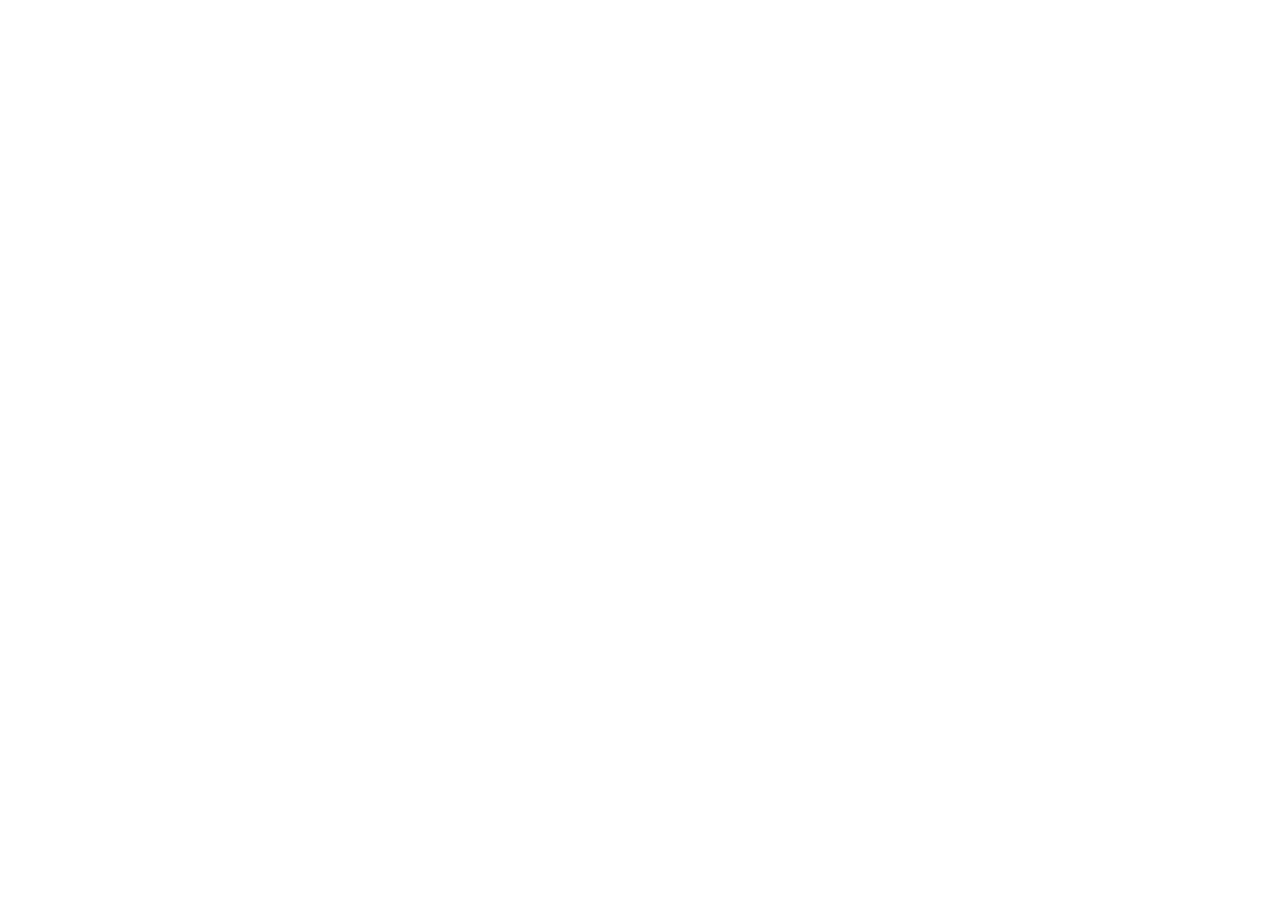
==== index.html @ a6ba1fa4 "Primer commit" ====
<!DOCTYPE html>
<html lang="en">
<head>
    <meta charset="UTF-8">
    <meta name="viewport" content="width=device-width, initial-scale=1.0">
    <title>Inicio</title>
</head>
<body>
    
</body>
</html>
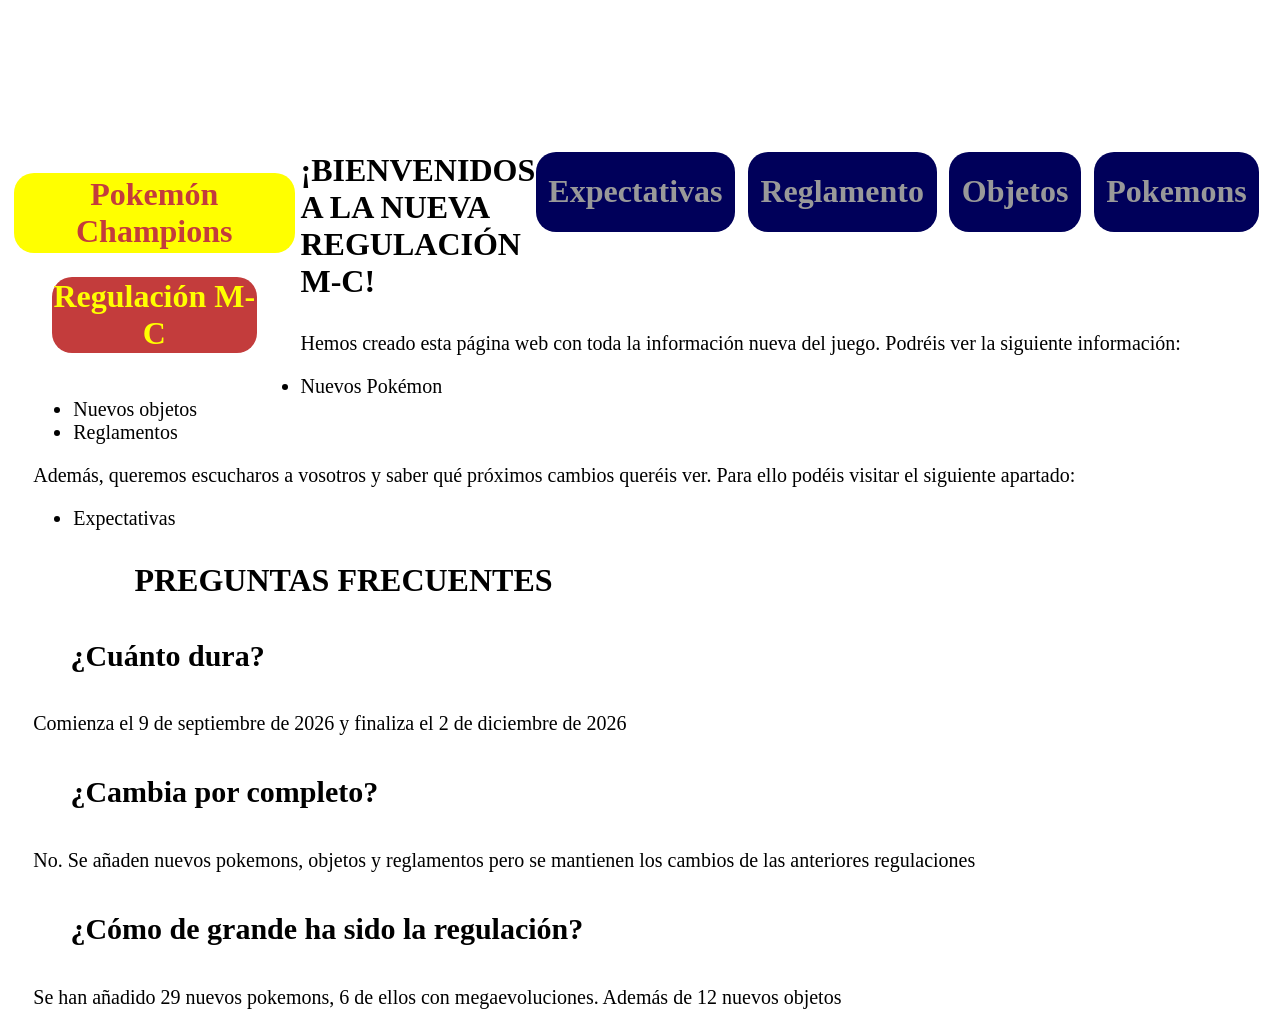
==== commit 70ad6b62: "primer" ====
--- a/index.html
+++ b/index.html
@@ -1,11 +1,90 @@
 <!DOCTYPE html>
 <html lang="en">
+
 <head>
     <meta charset="UTF-8">
     <meta name="viewport" content="width=device-width, initial-scale=1.0">
     <title>Inicio</title>
+    <link rel="stylesheet" href="css/index.css">
+    <link rel="stylesheet" href="css/global.css">
 </head>
+
 <body>
-    
+    <header>
+        <div class="icono">
+            <a href="index.html">
+                <h1 class="titulo" id="titulo1">Pokemón Champions</h1>
+                <h2 class="titulo" id="titulo2">Regulación M-C</h2>
+            </a>
+        </div>
+        
+        <a href="pokemons.html">
+            <div class="paginas">
+                <h1>Pokemons</h1>
+            </div>
+        </a>
+        <a href="objetos.html">
+            <div class="paginas">
+                <h1>Objetos</h1>
+            </div>
+        </a>
+        <a href="reglamento.html">
+            <div class="paginas">
+                <h1>Reglamento</h1>
+            </div>
+        </a>
+        <a href="expectativas.html">
+            <div class="paginas">
+                <h1>Expectativas</h1>
+            </div>
+        </a>
+    </header>
+
+    <!-- Texto de bienvenida a la aplicación -->
+    <div class="bienvenida">
+        <h3 class="titulito">¡BIENVENIDOS A LA NUEVA REGULACIÓN M-C!</h3>
+        <!-- Lista de indice de la página -->
+        <div class="texto-plano">
+            <p>Hemos creado esta página web con toda la información nueva del juego. Podréis ver la siguiente
+                información:</p>
+            <ul>
+                <li>Nuevos Pokémon</li>
+                <li>Nuevos objetos</li>
+                <li>Reglamentos</li>
+            </ul>
+            <div>
+                <p>Además, queremos escucharos a vosotros y saber qué próximos cambios queréis ver. Para ello podéis
+                    visitar
+                    el siguiente apartado:</p>
+                <ul>
+                    <li>Expectativas</li>
+                </ul>
+            </div>
+        </div>
+    </div>
+
+    <!-- Apartado de preguntas frecuentes -->
+    <div>
+        <h3 class="titulito">PREGUNTAS FRECUENTES</h3>
+        <!-- Cada pregunta en un div con la misma clase -->
+        <div class="texto-plano">
+            <div>
+                <h4>¿Cuánto dura?</h4>
+                <p>Comienza el 9 de septiembre de 2026 y finaliza el 2 de diciembre de 2026</p>
+            </div>
+
+            <div>
+                <h4>¿Cambia por completo?</h4>
+                <p>No. Se añaden nuevos pokemons, objetos y reglamentos pero se mantienen los cambios de las anteriores
+                    regulaciones</p>
+            </div>
+
+            <div>
+                <h4>¿Cómo de grande ha sido la regulación?</h4>
+                <p>Se han añadido 29 nuevos pokemons, 6 de ellos con megaevoluciones. Además de 12 nuevos objetos</p>
+            </div>
+        </div>
+    </div>
 </body>
+
 </html>
--- a/css/index.css
+++ b/css/index.css
@@ -0,0 +1,20 @@
+.bienvenida {
+    margin-top: 12%;
+}
+
+.titulito {
+    text-align: left;
+    margin-left: 10%;
+    font-size: 200%;
+}
+
+.texto-plano {
+    font-size: 20px;
+    margin-left: 2%;
+}
+
+h4 {
+    margin-left: 3%;
+    font-size: 150%;
+    
+}
--- a/css/global.css
+++ b/css/global.css
@@ -0,0 +1,54 @@
+/* Quita el subrayado de los links del header */
+header {
+    a {
+        text-decoration: none;
+    }
+    position: sticky;
+    top: 0;
+    background-color: black;
+}
+
+/* Icono del header */
+.icono {
+    text-align: center;
+
+    #titulo1, #titulo2 {
+        border-radius: 20px;
+        font-size: 200%;
+    }
+    float: left;
+    width: fit-content;
+}
+
+/* Titulo de pokemon del header */
+#titulo1 {
+    color: rgb(195, 60, 60);
+    background-color: yellow;
+    margin-left: 2%;
+    margin-right: 2%;
+    padding: 1%;
+    margin-bottom: -1%;
+}
+
+/* Titulo de la regulacion del header */
+#titulo2 {
+    color: yellow;
+    background-color: rgb(195, 60, 60);
+    padding: 0.5%;
+    margin-left: 15%;
+    margin-right: 15%;
+}
+
+/* Link a las demás páginas de la web */
+.paginas {
+    background-color: rgb(0, 0, 90);
+    color: rgb(153, 153, 153);
+    position:static;
+    width: fit-content;
+    float: right;
+    margin-right: 1%;
+    display: flex;
+    border-radius: 20px;
+    padding-left: 1%;
+    padding-right: 1%;
+}
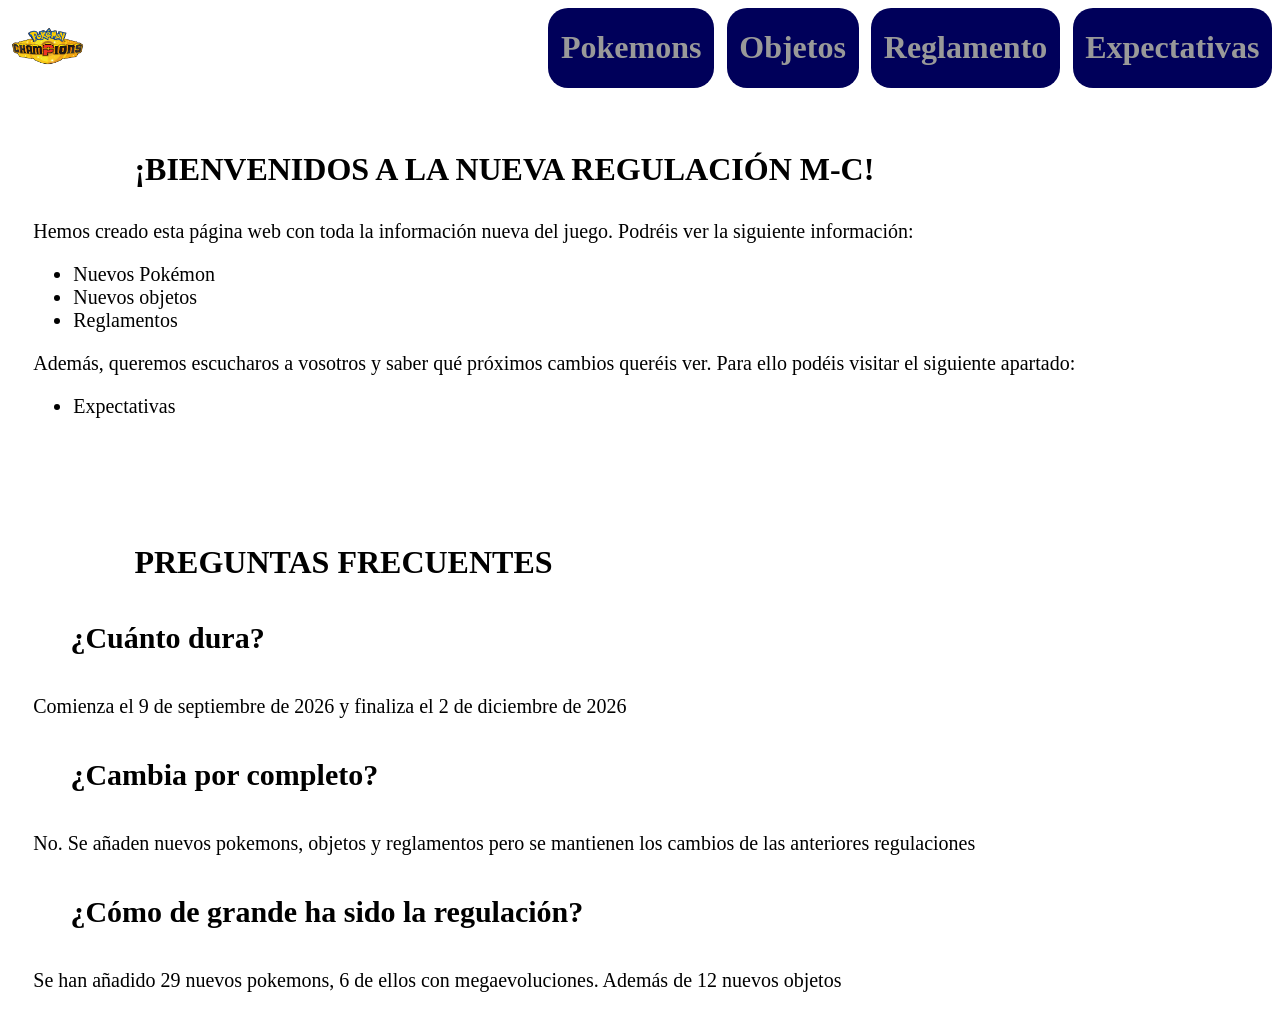
==== commit 5cbd75e2: "html básico" ====
--- a/index.html
+++ b/index.html
@@ -10,35 +10,37 @@
 </head>
 
 <body>
-    <header>
+    <background-image src="src/img/fondo.png" alt="Fondo">
+    <!-- Header de la página con el icono y los enlaces a las demás páginas -->
+    <div class="header">
         <div class="icono">
             <a href="index.html">
-                <h1 class="titulo" id="titulo1">Pokemón Champions</h1>
-                <h2 class="titulo" id="titulo2">Regulación M-C</h2>
+                <img src="src/img/logo.png" alt="Icono">
             </a>
         </div>
-        
-        <a href="pokemons.html">
-            <div class="paginas">
+
+        <div class="paginas">
+            <a href="pokemons.html">
                 <h1>Pokemons</h1>
-            </div>
-        </a>
-        <a href="objetos.html">
-            <div class="paginas">
+            </a>
+        </div>
+        <div class="paginas">
+            <a href="objetos.html">
                 <h1>Objetos</h1>
-            </div>
-        </a>
-        <a href="reglamento.html">
-            <div class="paginas">
+            </a>
+        </div>
+        <div class="paginas">
+            <a href="reglamento.html">
                 <h1>Reglamento</h1>
-            </div>
-        </a>
-        <a href="expectativas.html">
-            <div class="paginas">
+            </a>
+        </div>
+        <div class="paginas">
+            <a href="expectativas.html">
                 <h1>Expectativas</h1>
-            </div>
-        </a>
-    </header>
+            </a>
+        </div>
+    </div>
+    
 
     <!-- Texto de bienvenida a la aplicación -->
     <div class="bienvenida">
--- a/css/index.css
+++ b/css/index.css
@@ -1,5 +1,6 @@
 .bienvenida {
-    margin-top: 12%;
+    margin-top: 5%;
+    margin-bottom: 10%;
 }
 
 .titulito {
--- a/css/global.css
+++ b/css/global.css
@@ -1,54 +1,38 @@
+/* imagen de fondo */
+body {
+  background-image: url('src/img/fondo.png');
+  background-repeat:repeat;
+}
+
 /* Quita el subrayado de los links del header */
-header {
+.header {
     a {
         text-decoration: none;
     }
+    img {
+        width: 15%;
+        height: 15%;
+    }
     position: sticky;
     top: 0;
-    background-color: black;
+    align-items: center;
+    display: flex;
+    gap: 1%;
 }
 
 /* Icono del header */
 .icono {
-    text-align: center;
-
-    #titulo1, #titulo2 {
-        border-radius: 20px;
-        font-size: 200%;
-    }
-    float: left;
-    width: fit-content;
-}
-
-/* Titulo de pokemon del header */
-#titulo1 {
-    color: rgb(195, 60, 60);
-    background-color: yellow;
-    margin-left: 2%;
-    margin-right: 2%;
-    padding: 1%;
-    margin-bottom: -1%;
-}
-
-/* Titulo de la regulacion del header */
-#titulo2 {
-    color: yellow;
-    background-color: rgb(195, 60, 60);
-    padding: 0.5%;
-    margin-left: 15%;
-    margin-right: 15%;
+    margin-right: auto;
 }
 
 /* Link a las demás páginas de la web */
 .paginas {
     background-color: rgb(0, 0, 90);
-    color: rgb(153, 153, 153);
-    position:static;
     width: fit-content;
-    float: right;
-    margin-right: 1%;
-    display: flex;
     border-radius: 20px;
     padding-left: 1%;
     padding-right: 1%;
+    h1 {
+        color: rgb(153, 153, 153);
+    }
 }
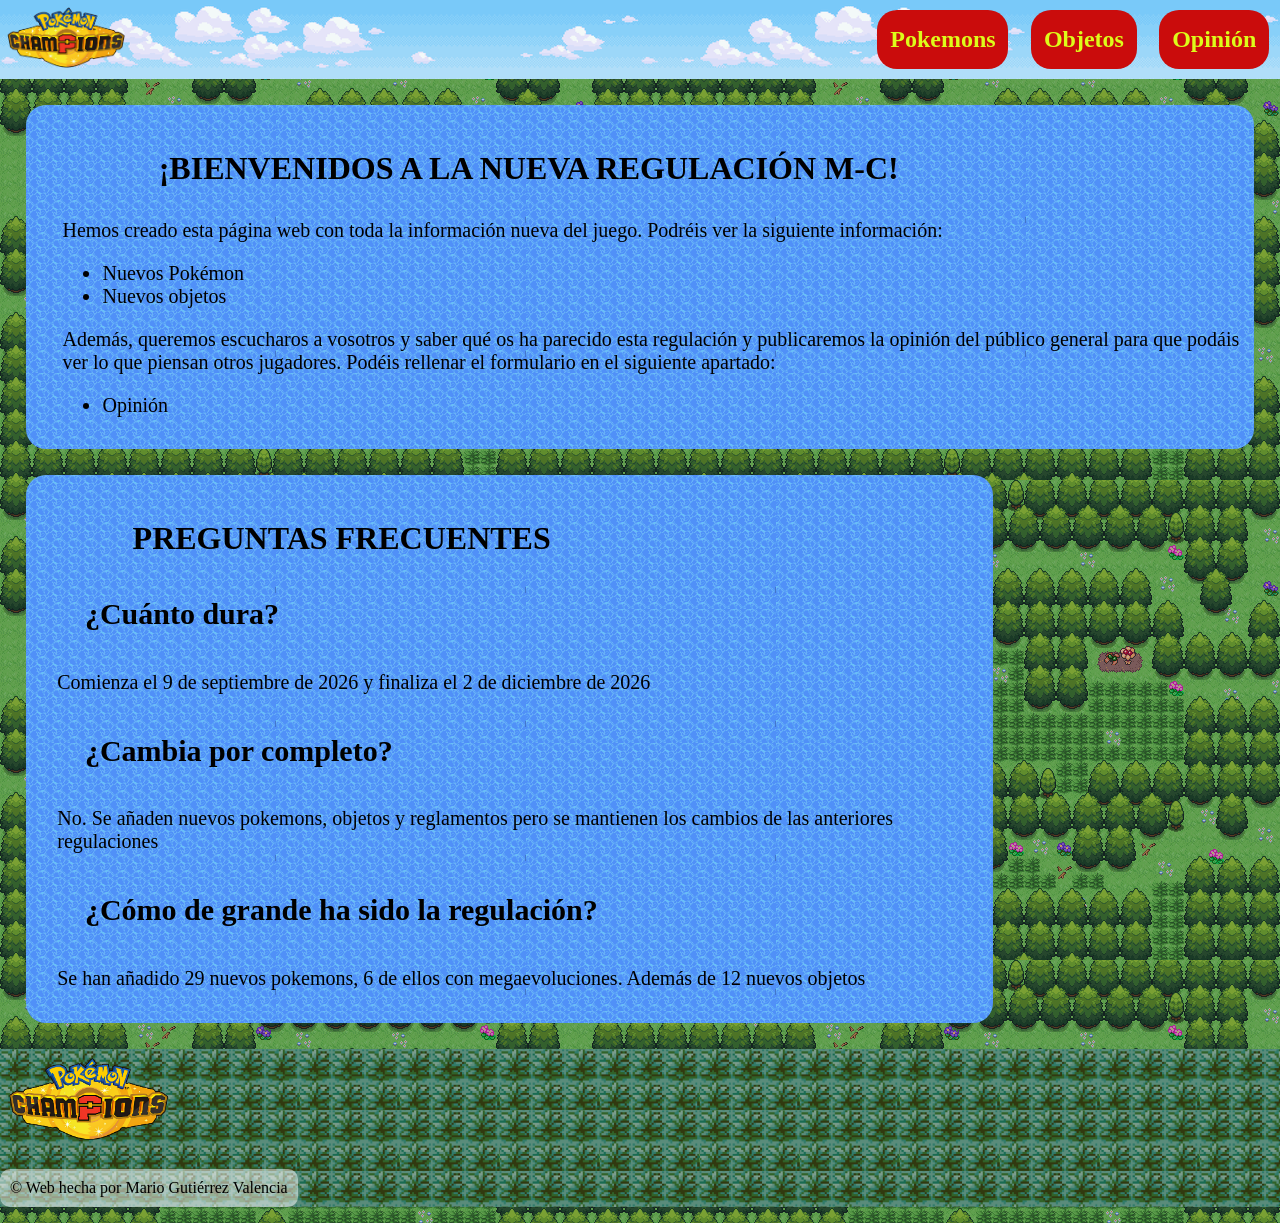
==== commit b6a922a4: "falta footer" ====
--- a/index.html
+++ b/index.html
@@ -11,82 +11,85 @@
 
 <body>
     <background-image src="src/img/fondo.png" alt="Fondo">
-    <!-- Header de la página con el icono y los enlaces a las demás páginas -->
-    <div class="header">
-        <div class="icono">
-            <a href="index.html">
-                <img src="src/img/logo.png" alt="Icono">
-            </a>
+        <!-- Header de la página con el icono y los enlaces a las demás páginas -->
+        <div class="header">
+            <div class="icono">
+                <a href="index.html">
+                    <img src="src/img/logo.png" alt="Icono">
+                </a>
+            </div>
+
+            <div class="paginas">
+                <a href="pokemons.html">
+                    <h1>Pokemons</h1>
+                </a>
+            </div>
+            <div class="paginas">
+                <a href="objetos.html">
+                    <h1>Objetos</h1>
+                </a>
+            </div>
+            <div class="paginas">
+                <a href="opinion.html">
+                    <h1>Opinión</h1>
+                </a>
+            </div>
         </div>
 
-        <div class="paginas">
-            <a href="pokemons.html">
-                <h1>Pokemons</h1>
-            </a>
-        </div>
-        <div class="paginas">
-            <a href="objetos.html">
-                <h1>Objetos</h1>
-            </a>
-        </div>
-        <div class="paginas">
-            <a href="reglamento.html">
-                <h1>Reglamento</h1>
-            </a>
-        </div>
-        <div class="paginas">
-            <a href="expectativas.html">
-                <h1>Expectativas</h1>
-            </a>
-        </div>
-    </div>
-    
 
-    <!-- Texto de bienvenida a la aplicación -->
-    <div class="bienvenida">
-        <h3 class="titulito">¡BIENVENIDOS A LA NUEVA REGULACIÓN M-C!</h3>
-        <!-- Lista de indice de la página -->
-        <div class="texto-plano">
-            <p>Hemos creado esta página web con toda la información nueva del juego. Podréis ver la siguiente
-                información:</p>
-            <ul>
-                <li>Nuevos Pokémon</li>
-                <li>Nuevos objetos</li>
-                <li>Reglamentos</li>
-            </ul>
-            <div>
-                <p>Además, queremos escucharos a vosotros y saber qué próximos cambios queréis ver. Para ello podéis
-                    visitar
-                    el siguiente apartado:</p>
+        <!-- Texto de bienvenida a la aplicación -->
+        <div class="bienvenida, fondo">
+            <h3 class="titulito">¡BIENVENIDOS A LA NUEVA REGULACIÓN M-C!</h3>
+            <!-- Lista de indice de la página -->
+            <div class="texto-plano">
+                <p>Hemos creado esta página web con toda la información nueva del juego. Podréis ver la siguiente
+                    información:</p>
                 <ul>
-                    <li>Expectativas</li>
+                    <li>Nuevos Pokémon</li>
+                    <li>Nuevos objetos</li>
                 </ul>
+                <div>
+                    <p>Además, queremos escucharos a vosotros y saber qué os ha parecido esta regulación y publicaremos
+                        la opinión del público general para que podáis ver lo que piensan otros jugadores. Podéis
+                        rellenar el formulario en el siguiente apartado:</p>
+                    <ul>
+                        <li>Opinión</li>
+                    </ul>
+                </div>
             </div>
         </div>
-    </div>
 
-    <!-- Apartado de preguntas frecuentes -->
-    <div>
-        <h3 class="titulito">PREGUNTAS FRECUENTES</h3>
-        <!-- Cada pregunta en un div con la misma clase -->
-        <div class="texto-plano">
-            <div>
-                <h4>¿Cuánto dura?</h4>
-                <p>Comienza el 9 de septiembre de 2026 y finaliza el 2 de diciembre de 2026</p>
-            </div>
+        <!-- Apartado de preguntas frecuentes -->
+        <div class="fondo">
+            <h3 class="titulito">PREGUNTAS FRECUENTES</h3>
+            <!-- Cada pregunta en un div con la misma clase -->
+            <div class="texto-plano">
+                <div>
+                    <h4>¿Cuánto dura?</h4>
+                    <p>Comienza el 9 de septiembre de 2026 y finaliza el 2 de diciembre de 2026</p>
+                </div>
 
-            <div>
-                <h4>¿Cambia por completo?</h4>
-                <p>No. Se añaden nuevos pokemons, objetos y reglamentos pero se mantienen los cambios de las anteriores
-                    regulaciones</p>
-            </div>
+                <div>
+                    <h4>¿Cambia por completo?</h4>
+                    <p>No. Se añaden nuevos pokemons, objetos y reglamentos pero se mantienen los cambios de las
+                        anteriores
+                        regulaciones</p>
+                </div>
 
-            <div>
-                <h4>¿Cómo de grande ha sido la regulación?</h4>
-                <p>Se han añadido 29 nuevos pokemons, 6 de ellos con megaevoluciones. Además de 12 nuevos objetos</p>
+                <div>
+                    <h4>¿Cómo de grande ha sido la regulación?</h4>
+                    <p>Se han añadido 29 nuevos pokemons, 6 de ellos con megaevoluciones. Además de 12 nuevos objetos
+                    </p>
+                </div>
             </div>
         </div>
-    </div>
+
+        <footer>
+            <div class="icono-footer">
+                <img src="src/img/logo.png" alt="Icono">
+                <p>© Web hecha por Mario Gutiérrez Valencia</p>
+            </div>
+        </footer>
 </body>
 
 </html>
--- a/css/index.css
+++ b/css/index.css
@@ -1,3 +1,4 @@
+/* Texto de bienvenida de la web */
 .bienvenida {
     margin-top: 5%;
     margin-bottom: 10%;
@@ -9,13 +10,7 @@
     font-size: 200%;
 }
 
-.texto-plano {
-    font-size: 20px;
-    margin-left: 2%;
-}
-
 h4 {
     margin-left: 3%;
     font-size: 150%;
-    
 }
--- a/css/global.css
+++ b/css/global.css
@@ -1,7 +1,8 @@
 /* imagen de fondo */
 body {
-  background-image: url('src/img/fondo.png');
-  background-repeat:repeat;
+    background-image: linear-gradient(rgba(0, 0, 0, 0.2), rgba(0, 0, 0, 0.2)), url('../src/img/fondo.png');
+    background-repeat: repeat;
+    margin: 0;
 }
 
 /* Quita el subrayado de los links del header */
@@ -9,15 +10,20 @@
     a {
         text-decoration: none;
     }
+
     img {
         width: 15%;
         height: 15%;
     }
+
     position: sticky;
-    top: 0;
     align-items: center;
     display: flex;
     gap: 1%;
+    top: 0;
+    background-image: url('../src/img/banner.png');
+    background-repeat: repeat;
+    padding: 1px;
 }
 
 /* Icono del header */
@@ -27,12 +33,61 @@
 
 /* Link a las demás páginas de la web */
 .paginas {
-    background-color: rgb(0, 0, 90);
+    background-color: rgb(202, 12, 12);
     width: fit-content;
     border-radius: 20px;
     padding-left: 1%;
     padding-right: 1%;
+    margin-right: 10px;
+
     h1 {
-        color: rgb(153, 153, 153);
+        color: rgb(221, 251, 26);
+        font-size: 150%;
     }
+}
+
+/* Texto normal formateado para todas las páginas */
+.texto-plano {
+    font-size: 20px;
+    margin-left: 2%;
+}
+
+/* Fondo de agua para los div que necesite */
+.fondo {
+    background-image: url('../src/img/agua.png');
+    background-repeat: repeat;
+    padding: 1%;
+    border-radius: 20px;
+    width: fit-content;
+    margin: 2%;
+}
+
+/* Formato de las 2 tablas encontradas en la página */
+table, th, td {
+    border: 1px solid black;
+    border-collapse: collapse;
+    padding: auto;
+    background-color: rgba(255, 255, 255, 0.236);
+}
+
+th, td {
+    padding: 10px;
+}
+
+/* --------------- Footer -------------- */
+.icono-footer {
+    img {
+        height: 100px;
+        width: auto;
+    }
+    p {
+        background-color: rgba(255, 255, 255, 0.5);
+        width: fit-content;
+        padding: 10px;
+        border-radius: 10px;
+    }
+    background-image: url(../src/img/hierba.png);
+    background-size:100px;
+    background-repeat: repeat;
+
 }
